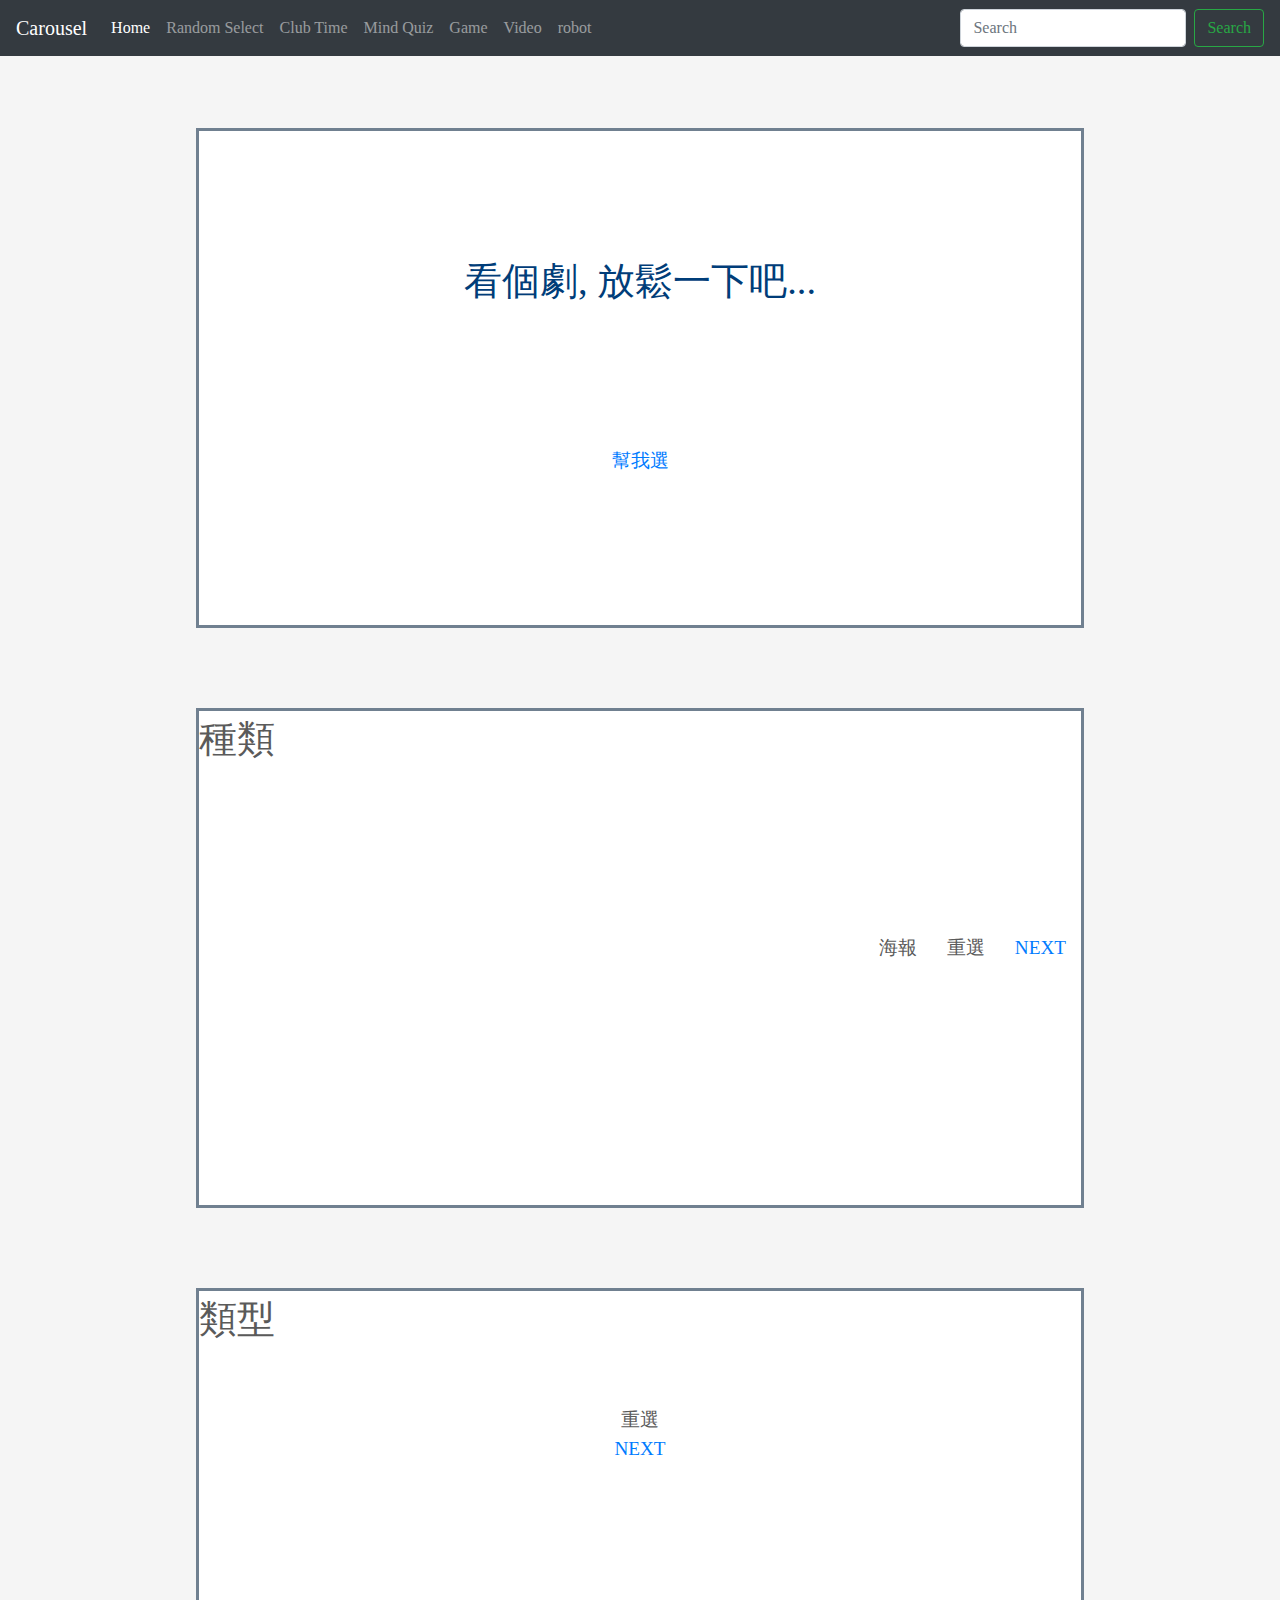
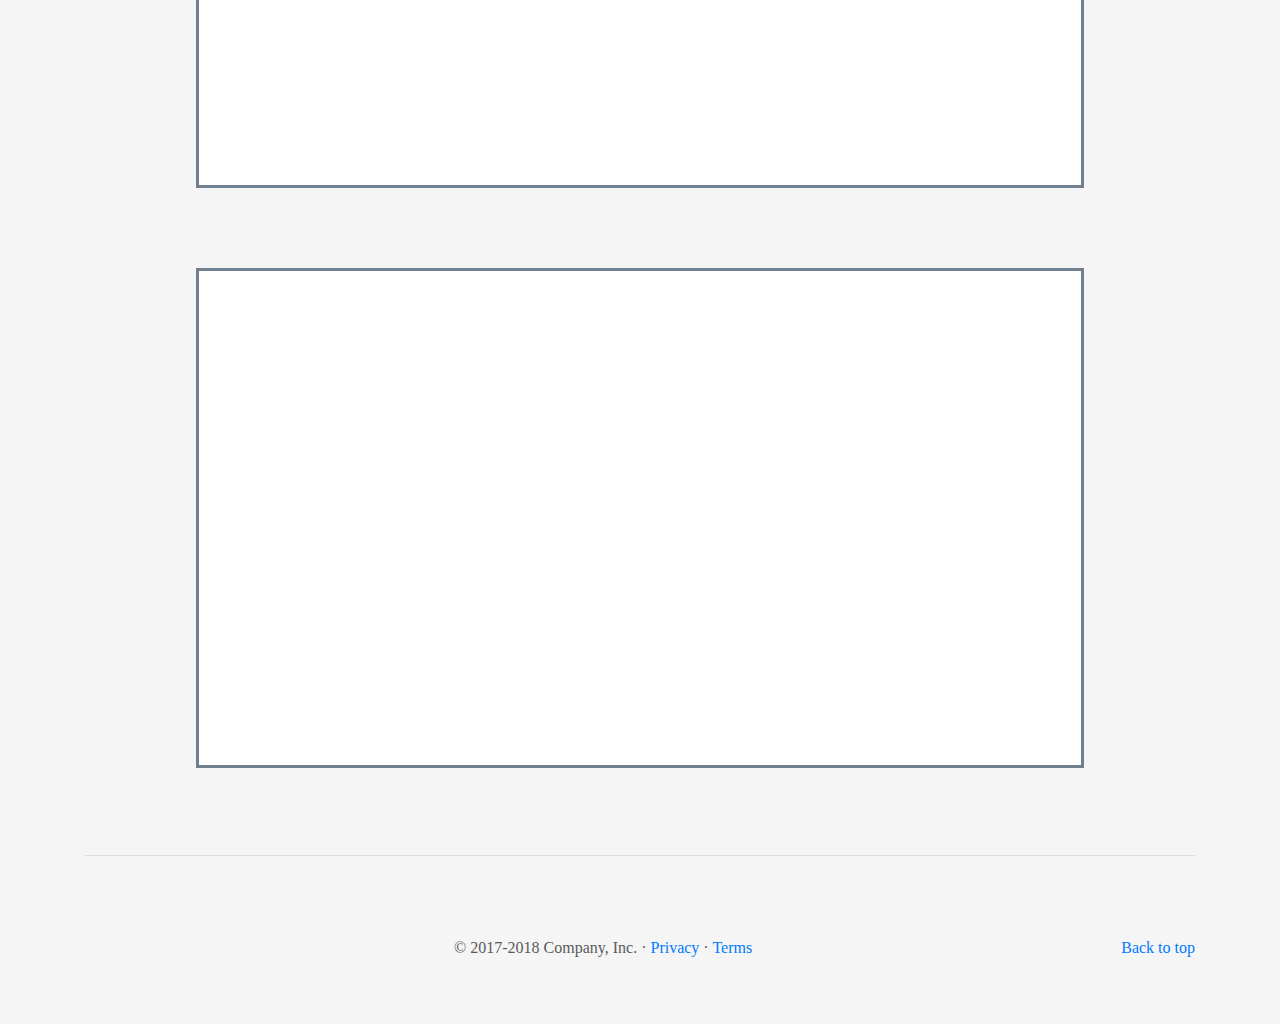
==== randomSelect.html @ 2c56ed6a "First commit" ====
<!doctype html>
<html lang="en">
  <head>
    <meta charset="utf-8">
    <meta name="viewport" content="width=device-width, initial-scale=1, shrink-to-fit=no">
    <meta name="description" content="">
    <meta name="author" content="">
    

    <title>Carousel Template for Bootstrap</title>

    <!-- Bootstrap core CSS -->
    <link href="dist/css/bootstrap.min.css" rel="stylesheet">

    <!-- Custom styles for this template -->
    <link href="carousel.css" rel="stylesheet">
    
    <link href="Step1/style.css" rel="stylesheet">  
  </head>
  <body>

    <header>
      <nav class="navbar navbar-expand-md navbar-dark fixed-top bg-dark">
        <a class="navbar-brand" href="#">Carousel</a>
        <button class="navbar-toggler" type="button" data-toggle="collapse" data-target="#navbarCollapse" aria-controls="navbarCollapse" aria-expanded="false" aria-label="Toggle navigation">
          <span class="navbar-toggler-icon"></span>
        </button>
        <div class="collapse navbar-collapse" id="navbarCollapse">
          <ul class="navbar-nav mr-auto">
            <li class="nav-item active">
              <a class="nav-link" href="index.html">Home <span class="sr-only">(current)</span></a>
            </li>
            <li class="nav-item">
              <a class="nav-link" href="randomSelect.html">Random Select</a>
            </li>
            <li class="nav-item">
              <a class="nav-link" href="clubShedual.html">Club Time</a>
            </li> 
            <li class="nav-item">
              <a class="nav-link" href="#">Mind Quiz</a>
            </li> 
            <li class="nav-item">
              <a class="nav-link" href="game.html">Game</a>
            </li>
            <li class="nav-item">
              <a class="nav-link" href="music.html">Video</a>
            </li>        
            <li class="nav-item">
              <a class="nav-link" href="robot.html">robot</a>
            </li>
          </ul>
          <form class="form-inline mt-2 mt-md-0">
            <input class="form-control mr-sm-2" type="text" placeholder="Search" aria-label="Search">
            <button class="btn btn-outline-success my-2 my-sm-0" type="submit">Search</button>
          </form>
        </div>
      </nav>
    </header>

    <main role="main">
      <div class="container marketing">
        <div class="space"></div>
        <div id="head" class="box">
            <p>看個劇, 放鬆一下吧...</p>
            <a href="#generalType"><div id="button">幫我選</div></a>
        </div><br>
        <a id="generalType">
            <div class="space"></div>    
            <div id="block_1">
                <div id="box1" class="box">
                    <div class="title">種類</div>
                    <span id="typeval"></span>
                    <a href="#type"><div class="next">NEXT</div></a>
                    <div class="reset">重選</div>
                    <div id="poster">海報</div>
                    <div class="info"></div>
                </div>
            </div>
        </a>    
        <a id="type">  
            <div class="space"></div>
            <div id="block_2">
                <div id="box2" class="box">
                    <div class="title">類型</div>
                    <div class="info"></div><br><br>
                    <div class="reset">重選</div>
                    <a href="#result"><div class="next">NEXT</div></a>
                </div>
            </div>
        </a>  
        <a id="result">  
            <div class="space"></div>
            <div id="block_3">
                <div id="box3" class="box">
                    <div class="info"></div>
                </div>
            </div>
        </a>    

         <hr class="featurette-divider">
      </div><!-- /.container -->


      <!-- FOOTER -->
      <footer class="container">
        <p class="float-right"><a href="#">Back to top</a></p>
        <p>&copy; 2017-2018 Company, Inc. &middot; <a href="#">Privacy</a> &middot; <a href="#">Terms</a></p>
      </footer>
    </main>

    <!-- Bootstrap core JavaScript
    ================================================== -->
    <!-- Placed at the end of the document so the pages load faster -->
    <script src="https://code.jquery.com/jquery-3.3.1.slim.min.js" integrity="sha384-q8i/X+965DzO0rT7abK41JStQIAqVgRVzpbzo5smXKp4YfRvH+8abtTE1Pi6jizo" crossorigin="anonymous"></script>
    <script>window.jQuery || document.write('<script src="assets/js/vendor/jquery-slim.min.js"><\/script>')</script>
    <script src="assets/js/vendor/popper.min.js"></script>
    <script src="dist/js/bootstrap.min.js"></script>
    <!-- Just to make our placeholder images work. Don't actually copy the next line! -->
    <script src="assets/js/vendor/holder.min.js"></script>
    <script src="Step1/data.js"></script>
    <script src="Step1/main.js"></script>
  </body>
</html>
---- carousel.css ----
/* GLOBAL STYLES
-------------------------------------------------- */
/* Padding below the footer and lighter body text */

body {
  padding-top: 3rem;
  padding-bottom: 3rem;
  color: #5a5a5a;
}


/* CUSTOMIZE THE CAROUSEL
-------------------------------------------------- */

/* Carousel base class */
.carousel {
  margin-bottom: 4rem;
}
/* Since positioning the image, we need to help out the caption */
.carousel-caption {
  bottom: 3rem;
  z-index: 10;
}

/* Declare heights because of positioning of img element */
.carousel-item {
  height: 32rem;
  background-color: #777;
}
.carousel-item > img {
  position: absolute;
  top: 0;
  left: 0;
  min-width: 100%;
  height: 32rem;
}


/* MARKETING CONTENT
-------------------------------------------------- */

/* Center align the text within the three columns below the carousel */
.marketing .col-lg-4 {
  margin-bottom: 1.5rem;
  text-align: center;
}
.marketing h2 {
  font-weight: 400;
}
.marketing .col-lg-4 p {
  margin-right: .75rem;
  margin-left: .75rem;
}


/* Featurettes
------------------------- */

.featurette-divider {
  margin: 5rem 0; /* Space out the Bootstrap <hr> more */
}

/* Thin out the marketing headings */
.featurette-heading {
  font-weight: 300;
  line-height: 1;
  letter-spacing: -.05rem;
}


/* RESPONSIVE CSS
-------------------------------------------------- */

@media (min-width: 40em) {
  /* Bump up size of carousel content */
  .carousel-caption p {
    margin-bottom: 1.25rem;
    font-size: 1.25rem;
    line-height: 1.4;
  }

  .featurette-heading {
    font-size: 50px;
  }
}

@media (min-width: 62em) {
  .featurette-heading {
    margin-top: 7rem;
  }
}
---- Step1/style.css ----
body{
    text-align: center;
    font-family: 微軟正黑體;
    background-color: #F5F5F5;
}
#head p{
    font-size: 200%;
    color:#003d79;
    line-height: 300px;
}
.box{
    width: 80%;
    height: 500px;
    border:3px solid #708090;
    position: relative;
    margin: 0 auto;
    display: inline-block;
    font-size: 120%;
    background-color:white;
}
img{
    max-height: 430px;
    max-width: 300px;
}
.box span{
    float: left;
}
#box1 div:not(.info):not(.title){
    display: inline-block;
    float:right;
    margin-top: 150px;
    padding: 15px;
    cursor: pointer;
}
#box2 div:not(.info):not(.title){
    cursor: pointer;
}
#box2 .info div{
    padding:7px;
    margin: 0 1px;
}
a{
    text-decoration: none;
}
a:hover{
    text-decoration: none;
}
.space{
    height:80px;
}
.title{
   font-size: 200%;
    text-align: left;
}
#typeval{
    font-size: 300%;
    color:tomato;
    font-weight: bold;
    margin-left: 20px;
}
#box3 .info{
    font-size: 250%;
    line-height: 500px;
}
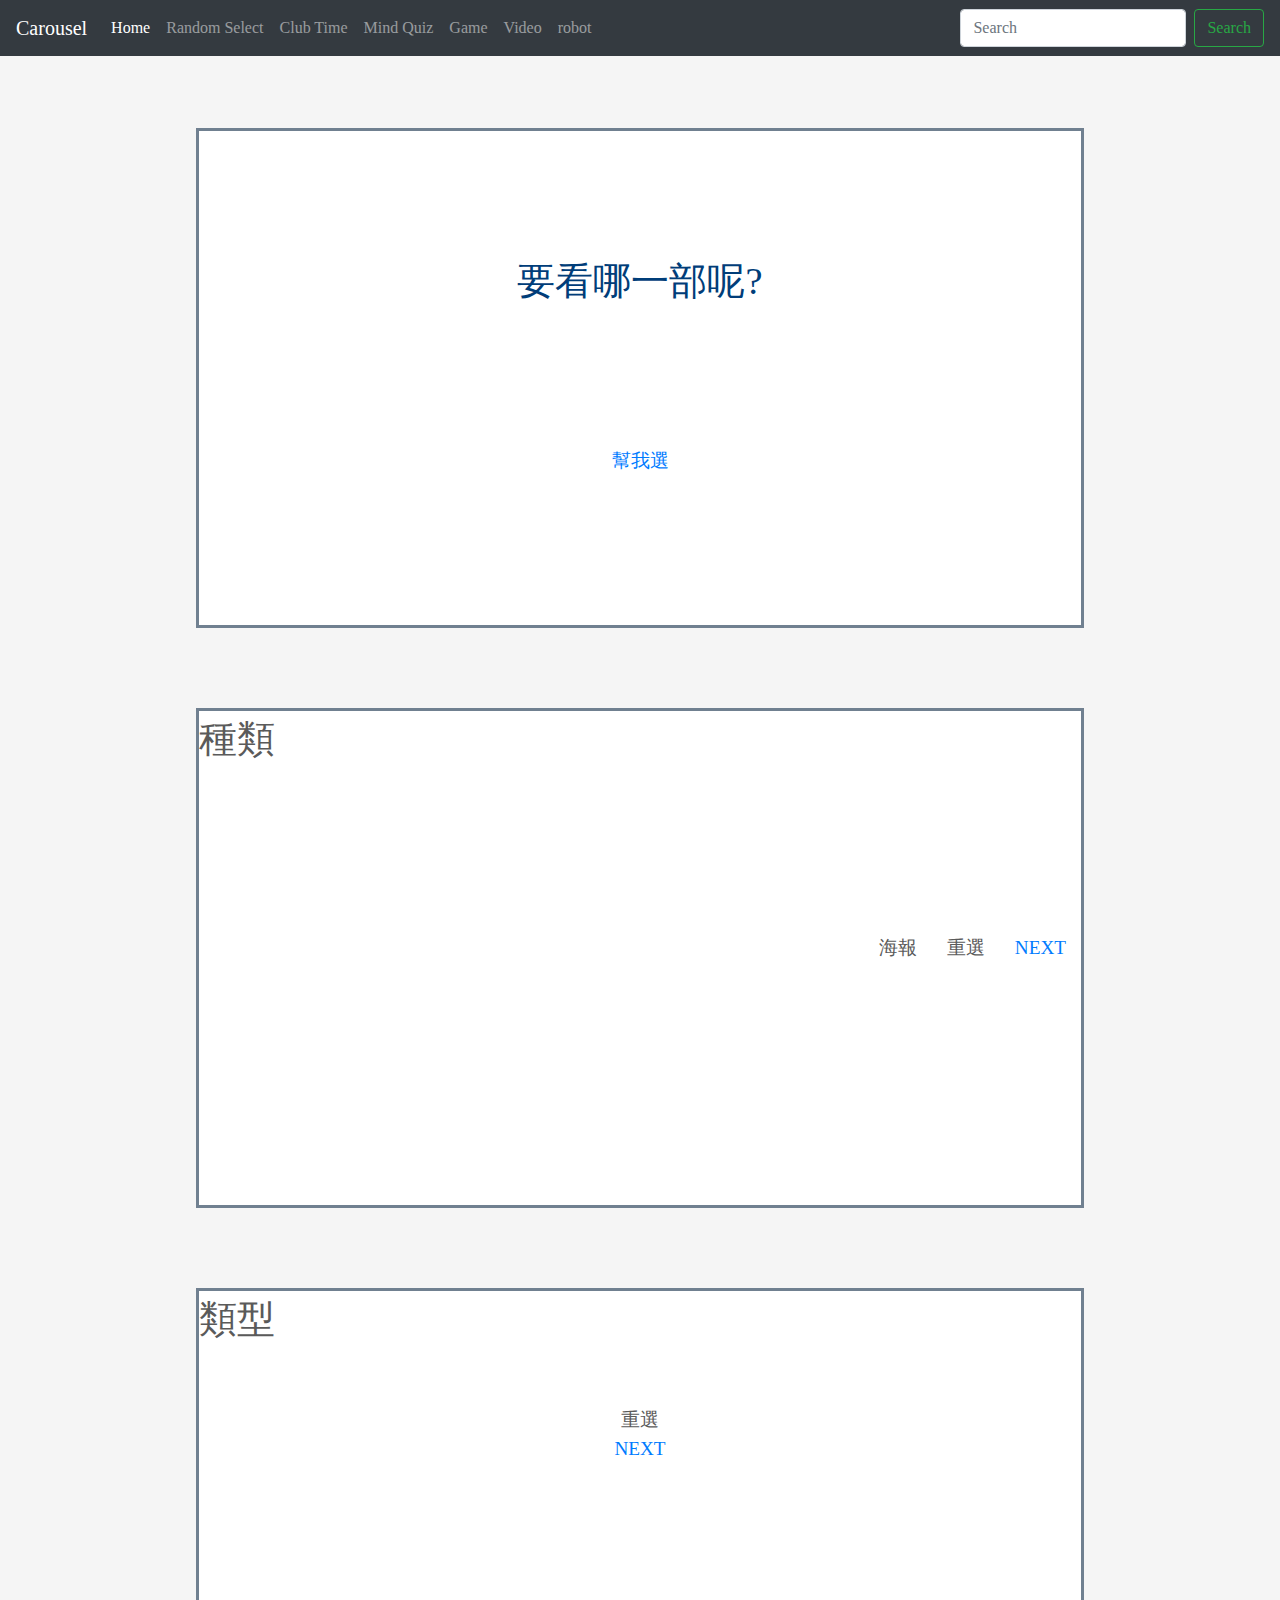
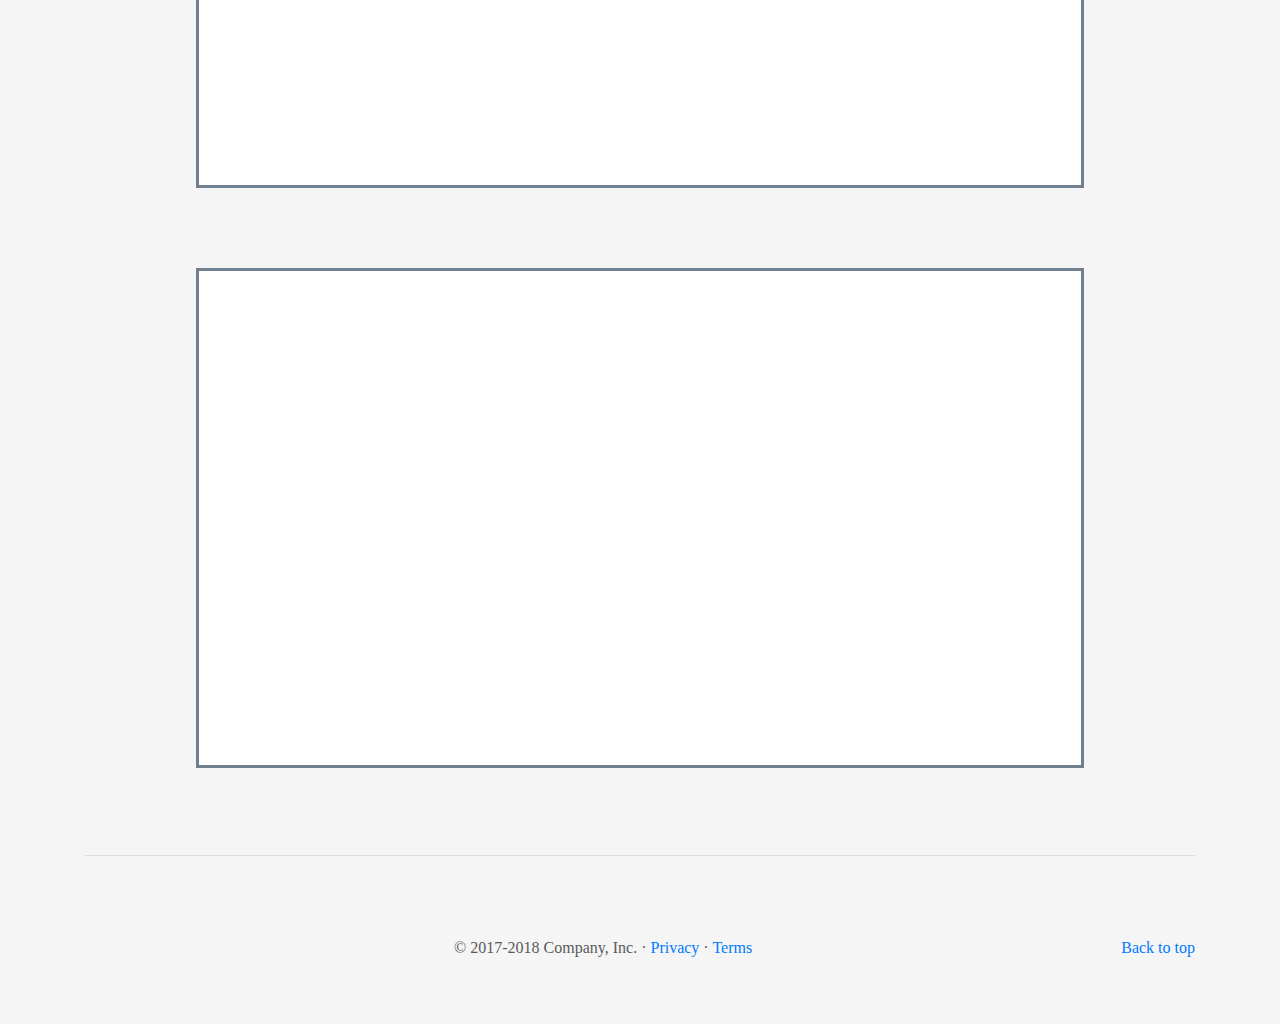
==== commit f2d14026: "Update randomSelect.html" ====
--- a/randomSelect.html
+++ b/randomSelect.html
@@ -61,7 +61,7 @@
       <div class="container marketing">
         <div class="space"></div>
         <div id="head" class="box">
-            <p>看個劇, 放鬆一下吧...</p>
+            <p>要看哪一部呢?</p>
             <a href="#generalType"><div id="button">幫我選</div></a>
         </div><br>
         <a id="generalType">
@@ -113,6 +113,7 @@
     <!-- Placed at the end of the document so the pages load faster -->
     <script src="https://code.jquery.com/jquery-3.3.1.slim.min.js" integrity="sha384-q8i/X+965DzO0rT7abK41JStQIAqVgRVzpbzo5smXKp4YfRvH+8abtTE1Pi6jizo" crossorigin="anonymous"></script>
     <script>window.jQuery || document.write('<script src="assets/js/vendor/jquery-slim.min.js"><\/script>')</script>
+    <script src="https://ajax.googleapis.com/ajax/libs/jquery/3.3.1/jquery.min.js"></script>
     <script src="assets/js/vendor/popper.min.js"></script>
     <script src="dist/js/bootstrap.min.js"></script>
     <!-- Just to make our placeholder images work. Don't actually copy the next line! -->
